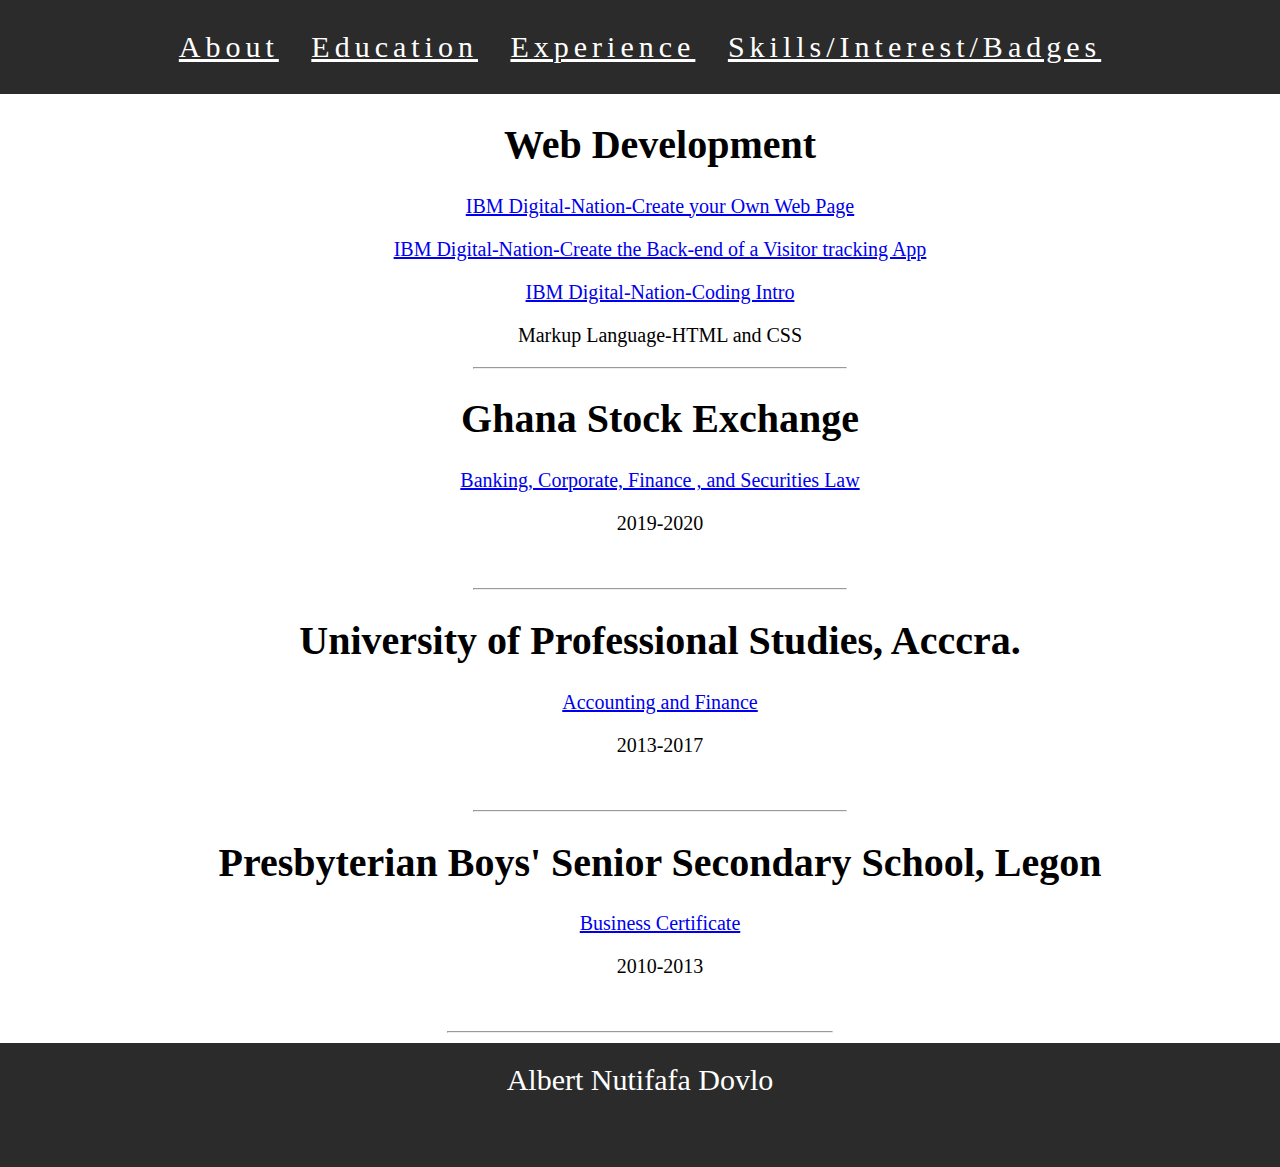
==== education.html @ 1083284a "add initial Cv website files" ====
<!DOCTYPE html>
<html lang="en" dir="ltr">
  <head>
    <meta charset="utf-8">
    <title>Education-Albert Nutifafa Dovlo</title>
    <link rel="stylesheet" href="styles.css">
  </head>
  <body>
        <header class="header">
            <nav>
              <a class="hh" href="index.html">About</a></li>
              <a class="hh" href="education.html">Education</a></li>
              <a class="hh" href="experience.html">Experience</a></li>
              <a class="hh" href="skills.html">Skills/Interest/Badges</a></li>
            </nav>
        </header>

    <div class="Section2">
      <ul>
        <h1>Web Development</h1>
            <p><a href="https://www.credly.com/badges/41c8a331-573f-40b6-9d0f-181873ceadad?source=linked_in_profile">IBM Digital-Nation-Create your Own Web Page</a></p>
            <p><a href="https://www.credly.com/badges/5d9c6b98-3499-41df-859f-c21e850c0929?source=linked_in_profile">IBM Digital-Nation-Create the Back-end of a Visitor tracking App</a></p>
            <p><a href="https://www.credly.com/badges/d6c0bde5-d3cb-4e3f-90fc-bf1112d3bf53?source=linked_in_profile">IBM Digital-Nation-Coding Intro</a></p>
            <p>Markup Language-HTML and CSS</p>
        <hr>
        <h1>Ghana Stock Exchange</h1>
            <p><a href="https://gse.com.gh/course-schedule/">Banking, Corporate, Finance , and Securities Law</a></p>
            <p>2019-2020</p>
           <br>
           <hr>
        <h1>University of Professional Studies, Acccra.</h1>
           <p><a href="https://upsa.edu.gh/">Accounting and Finance</a></p>
           <p>2013-2017</p>
           <br>
           <hr>
        <h1>Presbyterian Boys' Senior Secondary School, Legon</h1>
           <p><a href="https://en.wikipedia.org/wiki/Presbyterian_Boys%27_Senior_High_School">Business Certificate</a></p>
           <p>2010-2013</p>
    </div>
          <br>
          <hr>
    <div class="footer">
          <footer>Albert Nutifafa Dovlo</footer>
    </div>
  </body>
</html>
---- styles.css ----
body{
  text-align: center;
  margin: 0;
  font-size: 20px;

}
.header{
  padding-bottom: 30px;
  background-color: #2B2B2B;
  margin: 0;
  padding-top: 30px;
  font-size: 30px;
  letter-spacing: 5px;
  word-spacing: 20px;
}

a.hh{
  color: white;
}

.Section1{
  padding-top: 30px;
  font-size: 20px;
  line-height: 10px;
  padding-bottom: 20px;
}

.Section1a{
  padding-bottom: 20px;
}

hr{
  width: 30%;
  color: black;
  height: 0;
}

h1{
  font-family: 'Berkshire Swash', cursive;
}
h2{
  font-family: 'Fuggles', cursive;
  font-size: 20px;
  margin-top: 0;
  border-top: 0;
  font-weight: normal;
}
.Section1b{
  line-height: 20px;
}
.IBM{
  font-size: 20px;
}

#symbol{
  font-size: 30px;
}
h3{
  font-weight: normal;
}

.footer{
  background-color: #2B2B2B;
  padding-bottom: 70px;
  font-size: 30px;
  color: white;
  text-align: center;
  padding-top: 20px;
}

.table{
  text-align: left;
  padding-left: 40%;
  font-size: 20px;
}
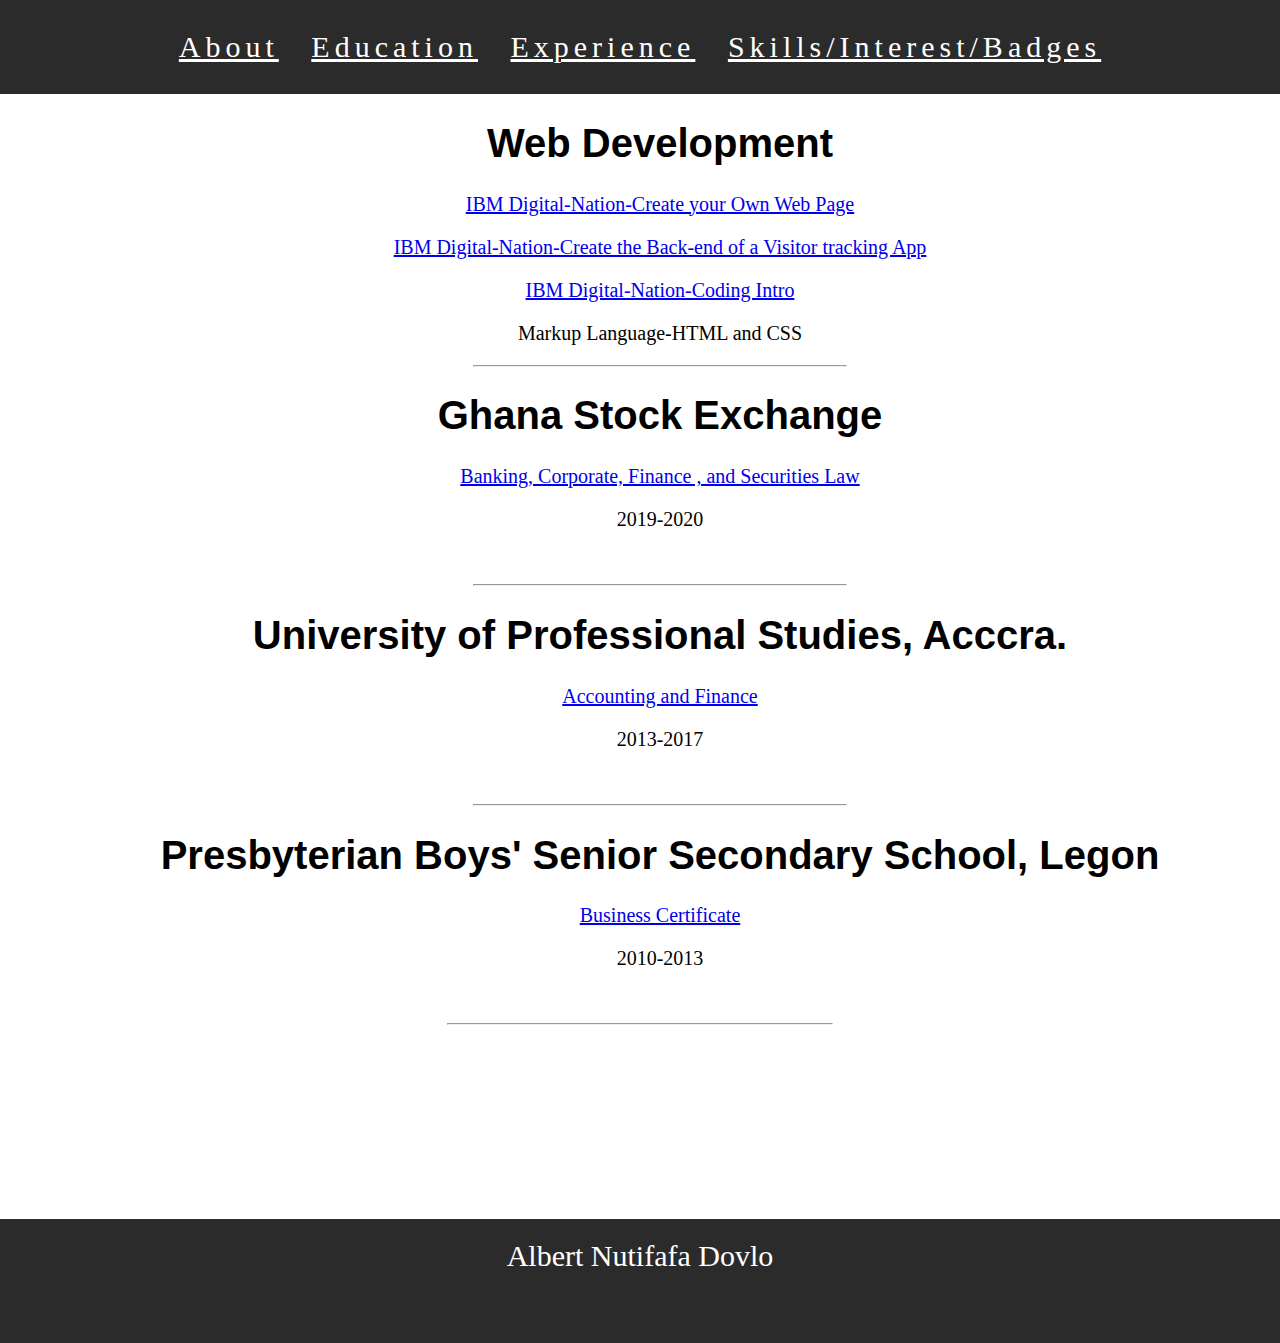
==== commit 54dffdf5: "Update education.html" ====
--- a/education.html
+++ b/education.html
@@ -39,6 +39,14 @@
     </div>
           <br>
           <hr>
+          <br>
+          <br>
+          <br>
+          <br>
+          <br>
+          <br>
+          <br>
+          <br>
     <div class="footer">
           <footer>Albert Nutifafa Dovlo</footer>
     </div>
--- a/styles.css
+++ b/styles.css
@@ -36,11 +36,11 @@
 }
 
 h1{
-  font-family: 'Berkshire Swash', cursive;
+  font-family: 'Open Sans Condensed', sans-serif;
 }
 h2{
   font-family: 'Fuggles', cursive;
-  font-size: 20px;
+  font-size: 30px;
   margin-top: 0;
   border-top: 0;
   font-weight: normal;
